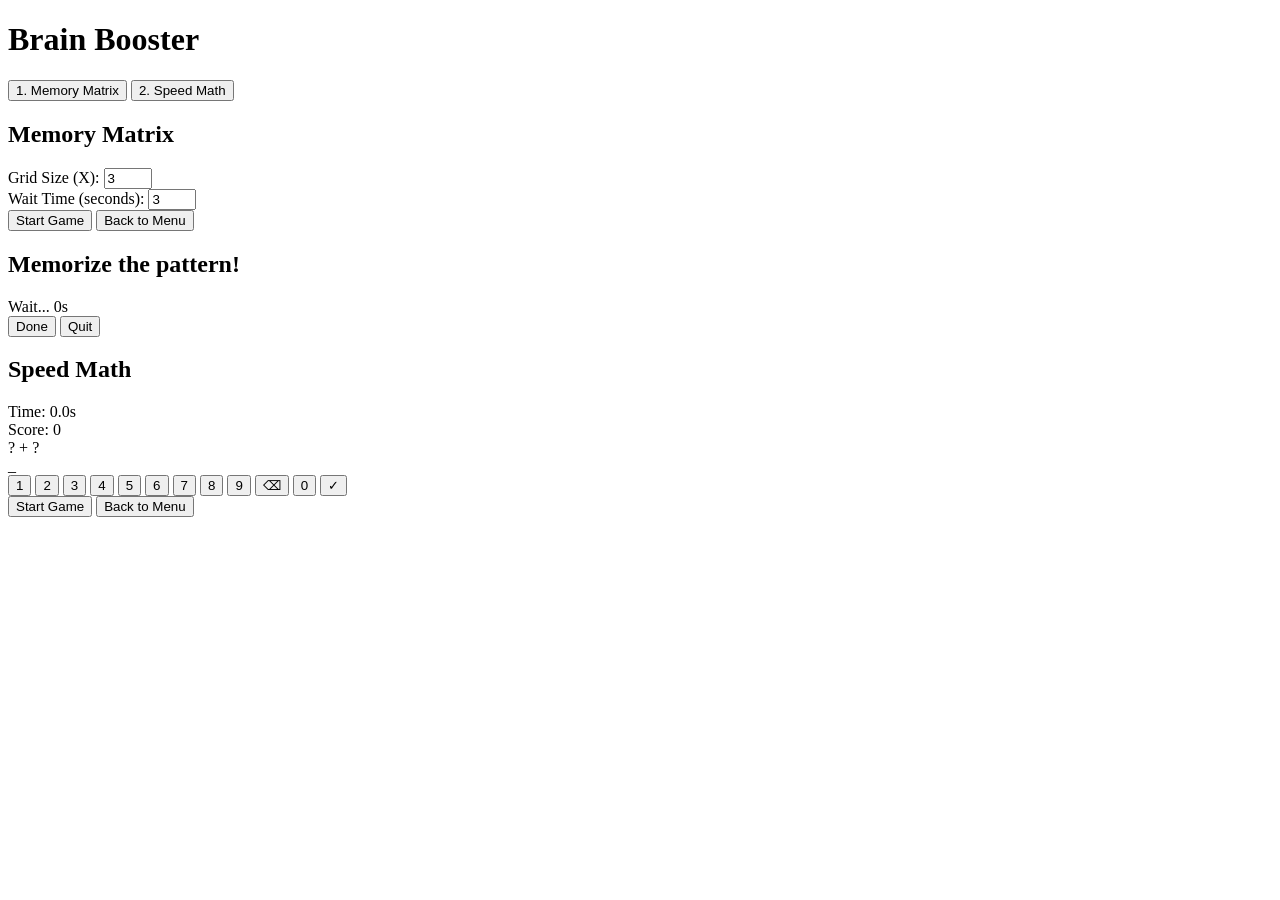
==== bbg/index.html @ e209aeed "Create index.html" ====
<!DOCTYPE html>
<html lang="en">
<head>
    <meta charset="UTF-8">
    <meta name="viewport" content="width=device-width, initial-scale=1.0">
    <title>Brain Booster Games</title>
    <link rel="stylesheet" href="style.css">
</head>
<body>

    <header>
        <h1>Brain Booster</h1>
    </header>

    <!-- Main Navigation Menu -->
    <nav id="menu">
        <button class="menu-btn" onclick="showScreen('memory-setup-screen')">1. Memory Matrix</button>
        <button class="menu-btn" onclick="showScreen('math-game-screen')">2. Speed Math</button>
    </nav>

    <!-- GAME 1: MEMORY MATRIX -->
    <!-- Setup Screen -->
    <div id="memory-setup-screen" class="screen hidden">
        <h2>Memory Matrix</h2>
        <div class="input-group">
            <label for="grid-size">Grid Size (X):</label>
            <input type="number" id="grid-size" value="3" min="2" max="15">
        </div>
        <div class="input-group">
            <label for="wait-time">Wait Time (seconds):</label>
            <input type="number" id="wait-time" value="3" min="1" max="60">
        </div>
        <button class="btn" onclick="startMemoryGame()">Start Game</button>
        <button class="btn secondary" onclick="showMenu()">Back to Menu</button>
    </div>

    <!-- Play Screen -->
    <div id="memory-game-screen" class="screen hidden">
        <h2 id="memory-status">Memorize the pattern!</h2>
        <div id="timer-display" class="timer hidden">Wait... <span id="countdown">0</span>s</div>
        <div id="memory-grid" class="grid"></div>
        <button id="memory-action-btn" class="btn" onclick="handleMemoryAction()">Done</button>
        <button class="btn secondary" onclick="showMenu()">Quit</button>
    </div>

    <!-- GAME 2: SPEED MATH -->
    <div id="math-game-screen" class="screen hidden">
        <h2>Speed Math</h2>
        <div class="math-stats">
            <div>Time: <span id="math-timer">0.0</span>s</div>
            <div>Score: <span id="math-score">0</span></div>
        </div>
        <div id="math-equation" class="equation">? + ?</div>
        <div id="math-input" class="math-display-input">_</div>
        
        <!-- Virtual Numpad -->
        <div class="numpad">
            <button onclick="appendMathInput('1')">1</button>
            <button onclick="appendMathInput('2')">2</button>
            <button onclick="appendMathInput('3')">3</button>
            <button onclick="appendMathInput('4')">4</button>
            <button onclick="appendMathInput('5')">5</button>
            <button onclick="appendMathInput('6')">6</button>
            <button onclick="appendMathInput('7')">7</button>
            <button onclick="appendMathInput('8')">8</button>
            <button onclick="appendMathInput('9')">9</button>
            <button onclick="clearMathInput()">⌫</button>
            <button onclick="appendMathInput('0')">0</button>
            <button class="submit-btn" onclick="submitMathAnswer()">✓</button>
        </div>
        
        <button id="math-start-btn" class="btn" onclick="toggleMathGame()">Start Game</button>
        <button class="btn secondary" onclick="showMenu()">Back to Menu</button>
    </div>

    <script src="script.js"></script>
</body>
</html>
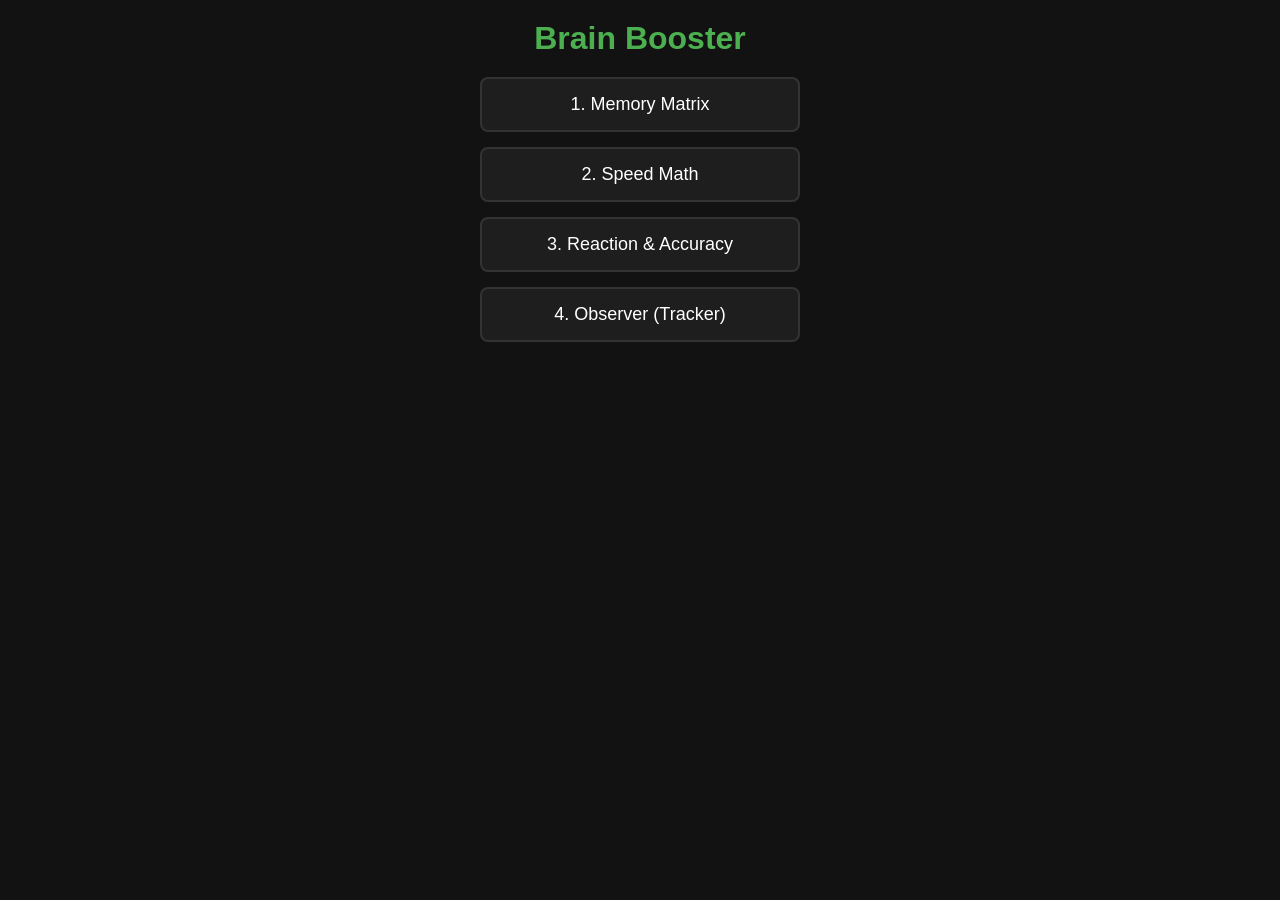
==== commit 3f9056be: "Update index.html" ====
--- a/bbg/index.html
+++ b/bbg/index.html
@@ -16,10 +16,11 @@
     <nav id="menu">
         <button class="menu-btn" onclick="showScreen('memory-setup-screen')">1. Memory Matrix</button>
         <button class="menu-btn" onclick="showScreen('math-game-screen')">2. Speed Math</button>
+        <button class="menu-btn" onclick="showScreen('reaction-setup-screen')">3. Reaction & Accuracy</button>
+        <button class="menu-btn" onclick="showScreen('tracker-setup-screen')">4. Observer (Tracker)</button>
     </nav>
 
     <!-- GAME 1: MEMORY MATRIX -->
-    <!-- Setup Screen -->
     <div id="memory-setup-screen" class="screen hidden">
         <h2>Memory Matrix</h2>
         <div class="input-group">
@@ -34,7 +35,6 @@
         <button class="btn secondary" onclick="showMenu()">Back to Menu</button>
     </div>
 
-    <!-- Play Screen -->
     <div id="memory-game-screen" class="screen hidden">
         <h2 id="memory-status">Memorize the pattern!</h2>
         <div id="timer-display" class="timer hidden">Wait... <span id="countdown">0</span>s</div>
@@ -53,7 +53,6 @@
         <div id="math-equation" class="equation">? + ?</div>
         <div id="math-input" class="math-display-input">_</div>
         
-        <!-- Virtual Numpad -->
         <div class="numpad">
             <button onclick="appendMathInput('1')">1</button>
             <button onclick="appendMathInput('2')">2</button>
@@ -73,6 +72,63 @@
         <button class="btn secondary" onclick="showMenu()">Back to Menu</button>
     </div>
 
+    <!-- GAME 3: REACTION & ACCURACY -->
+    <div id="reaction-setup-screen" class="screen hidden">
+        <h2>Reaction & Accuracy</h2>
+        <div class="input-group">
+            <label for="react-grid-size">Grid Size (X):</label>
+            <input type="number" id="react-grid-size" value="4" min="2" max="10">
+        </div>
+        <div class="input-group">
+            <label for="react-difficulty">Difficulty:</label>
+            <select id="react-difficulty">
+                <option value="easy">Easy (Only Red)</option>
+                <option value="medium">Medium (+ Decoy Green)</option>
+                <option value="hardcore">Hardcore (+ Penalty Purple)</option>
+            </select>
+        </div>
+        <button class="btn" onclick="startReactionGame()">Start Game</button>
+        <button class="btn secondary" onclick="showMenu()">Back to Menu</button>
+    </div>
+
+    <div id="reaction-game-screen" class="screen hidden">
+        <div class="math-stats">
+            <div>Score: <span id="react-score">0</span></div>
+            <div>Penalty: <span id="react-penalty">0</span></div>
+        </div>
+        <div id="reaction-grid" class="grid"></div>
+        <button class="btn secondary" onclick="stopReactionGame(); showMenu();">Quit Game</button>
+    </div>
+
+    <!-- GAME 4: OBSERVER (TRACKER) -->
+    <div id="tracker-setup-screen" class="screen hidden">
+        <h2>Observer</h2>
+        <div class="input-group">
+            <label for="track-speed">Arrow Fade Out Time (sec):</label>
+            <input type="number" id="track-speed" value="1" min="0.3" max="3" step="0.1">
+        </div>
+        <div class="input-group">
+            <label for="track-moves">Number of Moves:</label>
+            <input type="number" id="track-moves" value="5" min="1" max="30">
+        </div>
+        <div class="input-group">
+            <label for="track-mode">Mode:</label>
+            <select id="track-mode">
+                <option value="normal">Normal (Red arrows)</option>
+                <option value="hardcore">Hardcore (Decoy colors)</option>
+            </select>
+        </div>
+        <button class="btn" onclick="startTrackerGame()">Start Game</button>
+        <button class="btn secondary" onclick="showMenu()">Back to Menu</button>
+    </div>
+
+    <div id="tracker-game-screen" class="screen hidden">
+        <h2 id="tracker-status">Memorize starting position!</h2>
+        <div id="tracker-grid" class="grid grid-10"></div>
+        <button id="tracker-btn" class="btn" onclick="handleTrackerAction()">Ready</button>
+        <button class="btn secondary" onclick="stopTrackerGame(); showMenu();">Quit</button>
+    </div>
+
     <script src="script.js"></script>
 </body>
 </html>
--- a/bbg/style.css
+++ b/bbg/style.css
@@ -0,0 +1,204 @@
+* {
+    box-sizing: border-box;
+    margin: 0;
+    padding: 0;
+    font-family: 'Segoe UI', Tahoma, Geneva, Verdana, sans-serif;
+    user-select: none;
+}
+
+body {
+    background-color: #121212;
+    color: #ffffff;
+    display: flex;
+    flex-direction: column;
+    align-items: center;
+    min-height: 100vh;
+    padding: 20px;
+}
+
+header h1 {
+    margin-bottom: 20px;
+    color: #4CAF50;
+}
+
+#menu {
+    display: flex;
+    flex-direction: column;
+    gap: 15px;
+    width: 100%;
+    max-width: 320px;
+}
+
+.menu-btn {
+    padding: 15px;
+    font-size: 18px;
+    background-color: #1e1e1e;
+    color: white;
+    border: 2px solid #333;
+    border-radius: 8px;
+    cursor: pointer;
+    transition: 0.2s;
+}
+
+.menu-btn:hover {
+    border-color: #4CAF50;
+}
+
+.screen {
+    display: flex;
+    flex-direction: column;
+    align-items: center;
+    width: 100%;
+    max-width: 400px;
+}
+
+.hidden {
+    display: none !important;
+}
+
+.input-group {
+    margin: 10px 0;
+    display: flex;
+    flex-direction: column;
+    width: 100%;
+}
+
+.input-group label {
+    margin-bottom: 5px;
+}
+
+.input-group input {
+    padding: 10px;
+    font-size: 16px;
+    border-radius: 5px;
+    border: none;
+}
+
+.btn {
+    width: 100%;
+    padding: 12px;
+    margin-top: 10px;
+    font-size: 16px;
+    background-color: #4CAF50;
+    color: white;
+    border: none;
+    border-radius: 6px;
+    cursor: pointer;
+}
+
+.btn.secondary {
+    background-color: #555;
+}
+
+/* Grid Styles for Memory Game */
+.grid {
+    display: grid;
+    gap: 5px;
+    margin: 20px 0;
+    width: 100%;
+    max-width: 350px;
+}
+
+.cell {
+    aspect-ratio: 1;
+    border-radius: 4px;
+    cursor: pointer;
+}
+
+.timer {
+    font-size: 20px;
+    color: #ff9800;
+    margin: 10px 0;
+}
+
+/* Speed Math Styles */
+.math-stats {
+    display: flex;
+    justify-content: space-between;
+    width: 100%;
+    font-size: 18px;
+    margin-bottom: 15px;
+}
+
+.equation {
+    font-size: 36px;
+    font-weight: bold;
+    margin: 15px 0;
+    color: #00bcd4;
+}
+
+.math-display-input {
+    font-size: 28px;
+    min-height: 40px;
+    margin-bottom: 15px;
+    border-bottom: 2px solid #fff;
+    width: 100px;
+    text-align: center;
+}
+
+.numpad {
+    display: grid;
+    grid-template-columns: repeat(3, 1fr);
+    gap: 10px;
+    width: 100%;
+    max-width: 250px;
+    margin-bottom: 15px;
+}
+
+.numpad button {
+    padding: 15px;
+    font-size: 20px;
+    background-color: #222;
+    color: white;
+    border: 1px solid #444;
+    border-radius: 6px;
+}
+
+.numpad button.submit-btn {
+    background-color: #4CAF50;
+}
+/* Feedback styles for Memory Game */
+.cell {
+    aspect-ratio: 1;
+    border-radius: 6px;
+    cursor: pointer;
+    position: relative;
+    display: flex;
+    align-items: center;
+    justify-content: center;
+    font-weight: bold;
+    box-sizing: border-box;
+    transition: transform 0.15s ease;
+}
+
+/* Correct answer overlay */
+.cell.correct::after {
+    content: '✓';
+    color: #ffffff;
+    font-size: 1.2rem;
+    text-shadow: 0 0 4px rgba(0,0,0,0.8);
+}
+
+/* Wrong answer overlay with target color hint */
+.cell.wrong {
+    border: 3px solid #ff3333;
+}
+
+.cell.wrong::before {
+    content: '✕';
+    color: #ffffff;
+    font-size: 0.9rem;
+    text-shadow: 0 0 3px rgba(0,0,0,0.8);
+}
+
+/* Small circle indicator showing what color SHOULD have been there */
+.target-color-hint {
+    position: absolute;
+    bottom: 3px;
+    right: 3px;
+    width: 12px;
+    height: 12px;
+    border-radius: 50%;
+    border: 1px solid #ffffff;
+    box-shadow: 0 0 3px rgba(0,0,0,0.6);
+}
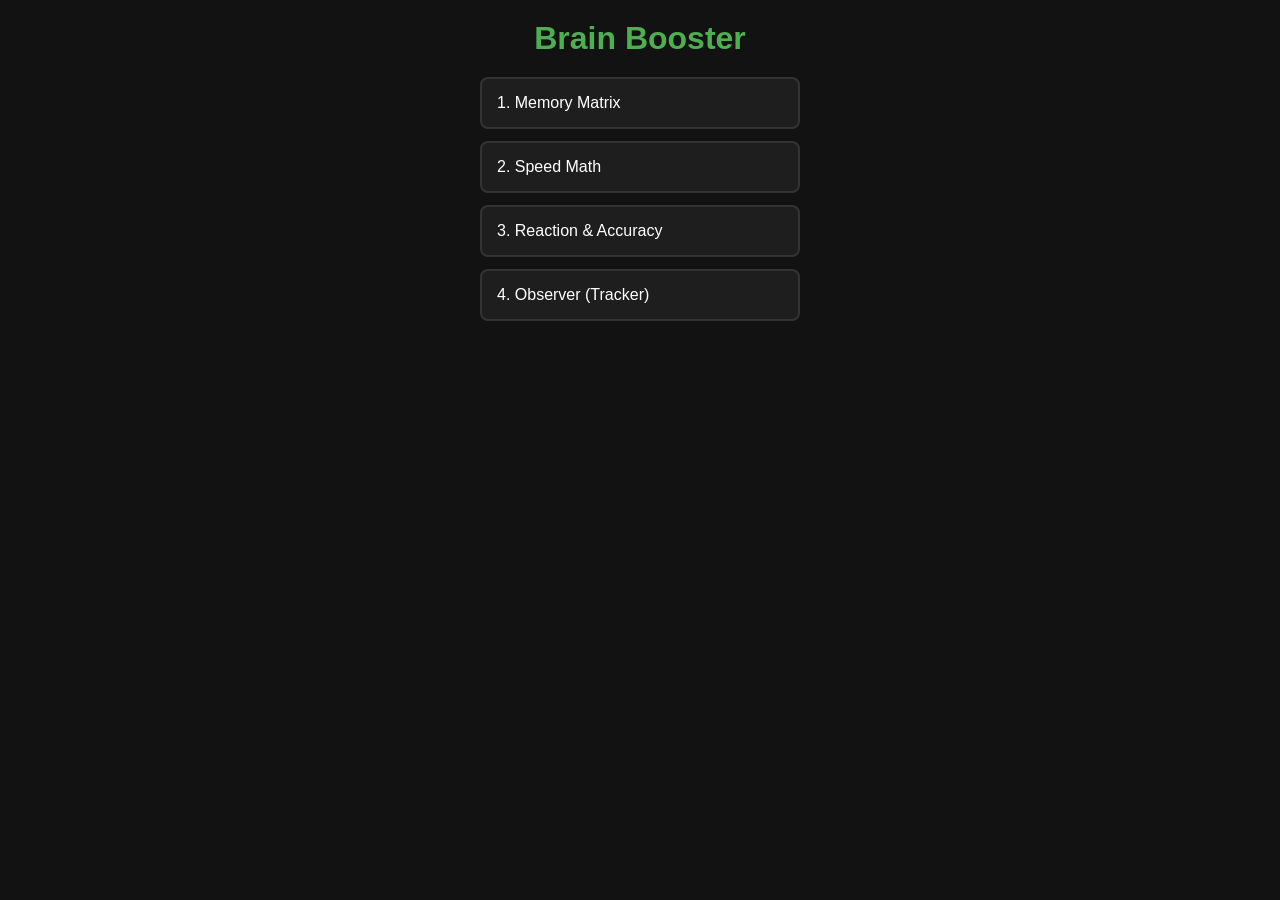
==== commit d014d7e6: "Update index.html" ====
--- a/bbg/index.html
+++ b/bbg/index.html
@@ -93,6 +93,7 @@
 
     <div id="reaction-game-screen" class="screen hidden">
         <div class="math-stats">
+            <div>Time: <span id="react-stopwatch">0.0</span>s</div>
             <div>Score: <span id="react-score">0</span></div>
             <div>Penalty: <span id="react-penalty">0</span></div>
         </div>
@@ -125,6 +126,10 @@
     <div id="tracker-game-screen" class="screen hidden">
         <h2 id="tracker-status">Memorize starting position!</h2>
         <div id="tracker-grid" class="grid grid-10"></div>
+        
+        <!-- Separate display box for directional arrows -->
+        <div id="arrow-display-box" class="arrow-box"></div>
+
         <button id="tracker-btn" class="btn" onclick="handleTrackerAction()">Ready</button>
         <button class="btn secondary" onclick="stopTrackerGame(); showMenu();">Quit</button>
     </div>
--- a/bbg/style.css
+++ b/bbg/style.css
@@ -24,20 +24,21 @@
 #menu {
     display: flex;
     flex-direction: column;
-    gap: 15px;
+    gap: 12px;
     width: 100%;
     max-width: 320px;
 }
 
 .menu-btn {
     padding: 15px;
-    font-size: 18px;
+    font-size: 16px;
     background-color: #1e1e1e;
     color: white;
     border: 2px solid #333;
     border-radius: 8px;
     cursor: pointer;
     transition: 0.2s;
+    text-align: left;
 }
 
 .menu-btn:hover {
@@ -67,11 +68,13 @@
     margin-bottom: 5px;
 }
 
-.input-group input {
+.input-group input, .input-group select {
     padding: 10px;
     font-size: 16px;
     border-radius: 5px;
     border: none;
+    background: #222;
+    color: white;
 }
 
 .btn {
@@ -90,28 +93,61 @@
     background-color: #555;
 }
 
-/* Grid Styles for Memory Game */
+/* Grids */
 .grid {
     display: grid;
-    gap: 5px;
-    margin: 20px 0;
+    gap: 4px;
+    margin: 15px 0;
     width: 100%;
     max-width: 350px;
+}
+
+.grid-10 {
+    grid-template-columns: repeat(10, 1fr);
 }
 
 .cell {
     aspect-ratio: 1;
     border-radius: 4px;
     cursor: pointer;
-}
-
-.timer {
-    font-size: 20px;
-    color: #ff9800;
-    margin: 10px 0;
-}
-
-/* Speed Math Styles */
+    position: relative;
+    display: flex;
+    align-items: center;
+    justify-content: center;
+    font-weight: bold;
+    background-color: #222;
+    transition: background-color 0.1s, opacity 0.5s ease;
+}
+
+/* Feedback for Game 1 */
+.cell.correct::after {
+    content: '✓';
+    color: #ffffff;
+    font-size: 1.2rem;
+    text-shadow: 0 0 4px rgba(0,0,0,0.8);
+}
+
+.cell.wrong {
+    border: 2px solid #ff3333;
+}
+
+.cell.wrong::before {
+    content: '✕';
+    color: #ffffff;
+    font-size: 0.9rem;
+}
+
+.target-color-hint {
+    position: absolute;
+    bottom: 2px;
+    right: 2px;
+    width: 10px;
+    height: 10px;
+    border-radius: 50%;
+    border: 1px solid #ffffff;
+}
+
+/* Math Styles */
 .math-stats {
     display: flex;
     justify-content: space-between;
@@ -157,48 +193,13 @@
 .numpad button.submit-btn {
     background-color: #4CAF50;
 }
-/* Feedback styles for Memory Game */
-.cell {
-    aspect-ratio: 1;
-    border-radius: 6px;
-    cursor: pointer;
-    position: relative;
-    display: flex;
-    align-items: center;
-    justify-content: center;
+
+/* Observer Game Arrows */
+.arrow-cell {
+    font-size: 1.1rem;
     font-weight: bold;
-    box-sizing: border-box;
-    transition: transform 0.15s ease;
-}
-
-/* Correct answer overlay */
-.cell.correct::after {
-    content: '✓';
-    color: #ffffff;
-    font-size: 1.2rem;
-    text-shadow: 0 0 4px rgba(0,0,0,0.8);
-}
-
-/* Wrong answer overlay with target color hint */
-.cell.wrong {
-    border: 3px solid #ff3333;
-}
-
-.cell.wrong::before {
-    content: '✕';
-    color: #ffffff;
-    font-size: 0.9rem;
-    text-shadow: 0 0 3px rgba(0,0,0,0.8);
-}
-
-/* Small circle indicator showing what color SHOULD have been there */
-.target-color-hint {
-    position: absolute;
-    bottom: 3px;
-    right: 3px;
-    width: 12px;
-    height: 12px;
-    border-radius: 50%;
-    border: 1px solid #ffffff;
-    box-shadow: 0 0 3px rgba(0,0,0,0.6);
-}
+}
+
+.fade-out {
+    opacity: 0 !important;
+}
